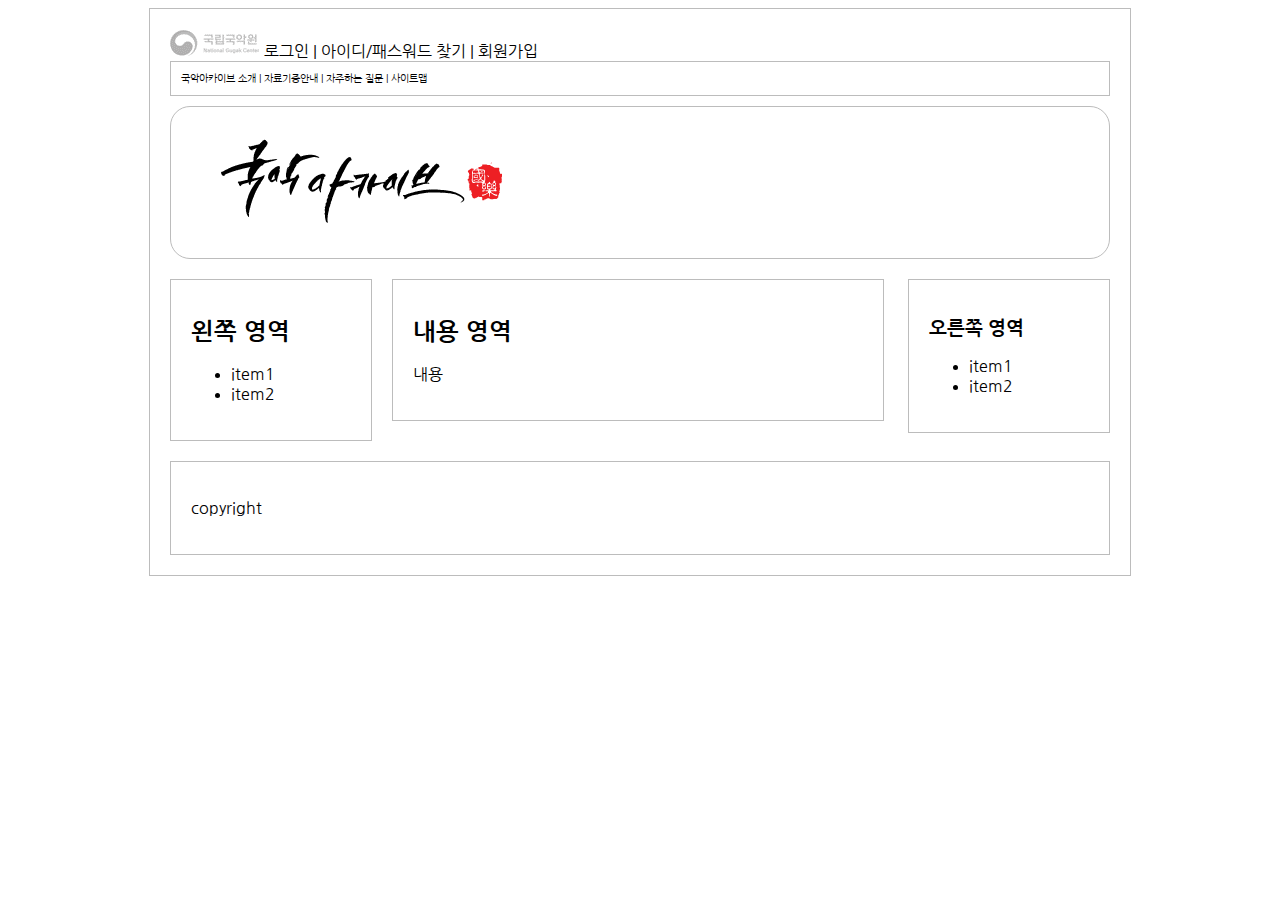
==== index.html @ 3ae6feca "utf-8로 저장" ====
﻿<!doctype html>
<html lang="ko">
<head>
	<mata charset="utf-8">
	<link href="css/wf_nanum.css" rel="stylesheet" type="text/css" />
	<link href="css/set_layout.css" rel="stylesheet" type="text/css" />
</head>
<body>
	<div id="container">
		<div id="potal-navi">
			<img src="img/p_logo.gif" valign="center" /> 로그인  |  아이디/패스워드 찾기 | 회원가입
		</div>
		<div id="local-navi">
			국악아카이브 소개 | 자료기증안내  |  자주하는 질문  | 사이트맵

		</div>
		<div id="main-navi">
			<img src="img/logo.png" />
		</div>
		<div id="ry-sidebar-left">
			<h2> 왼쪽 영역</h2>
			<ul>
				<li>item1</il>
				<li>item2</il>
			</ul>
		</div>
		<div id="ry-content">
			<h2>내용 영역</h2>
			<p>내용</p>
		</div>
		<div id="ry-sidebar-right">
			<h3> 오른쪽 영역</h2>
			<ul>
				<li>item1</il>
				<li>item2</il>
			</ul>
		</div>
		<div id="ry-footer">
			<p>copyright</p>
		</div>
	</div>
</body>
</head>
---- css/wf_nanum.css ----
﻿/* google webfont - nanum gothic */
@import url('https://fonts.googleapis.com/css?family=Nanum+Gothic:400,700,800&subset=korean');
---- css/set_layout.css ----
﻿/* page layout setting */
#container 
{
	font-family: 'Nanum Gothic', sans-serif;
	width: 940px;
	margin: 0px auto;
	padding: 20px;
	border: 1px solid #bcbcbc;
}
#portal-navi 
{
	font-family: 'Nanum Gothic', sans-serif;
 	padding: 10px;
	margin-bottom: 10px;
	border: 1px solid #bcbcbc;
	background-color: #000000;
}
#portal-navi.img
{
	width: 100%;
	vertical-align: middle;
}
#local-navi 
{
	font-family: 'Nanum Gothic', sans-serif;
	font-size: 10px;
 	padding: 10px;
	margin-bottom: 10px;
	border: 1px solid #bcbcbc;
}

#main-navi
{
	font-family: 'Nanum Gothic', sans-serif;
 	padding: 20px;
	margin-bottom: 20px;
	border: 1px solid #bcbcbc;
	border-radius: 20px 20px 20px 20px;
}
#ry-sidebar-left 
{
	font-family: 'Nanum Gothic', sans-serif;
	width: 160px;
	padding: 20px;
	margin-right: 20px;
	margin-bottom: 20px;
	float: left;
	border: 1px solid #bcbcbc;
}
#ry-content 
{
	font-family: 'Nanum Gothic', sans-serif;
	width: 450px;
	padding: 20px;
	margin-bottom: 20px;
	float: left;
	border: 1px solid #bcbcbc;
}
#ry-sidebar-right 
{
	font-family: 'Nanum Gothic', sans-serif;
	width: 160px;
	padding: 20px;
	margin-bottom: 20px;
	float: right;
	border: 1px solid #bcbcbc;
}
#ry-footer 
{
	font-family: 'Nanum Gothic', sans-serif;
	clear: both;
	padding: 20px;
	border: 1px solid #bcbcbc;
}
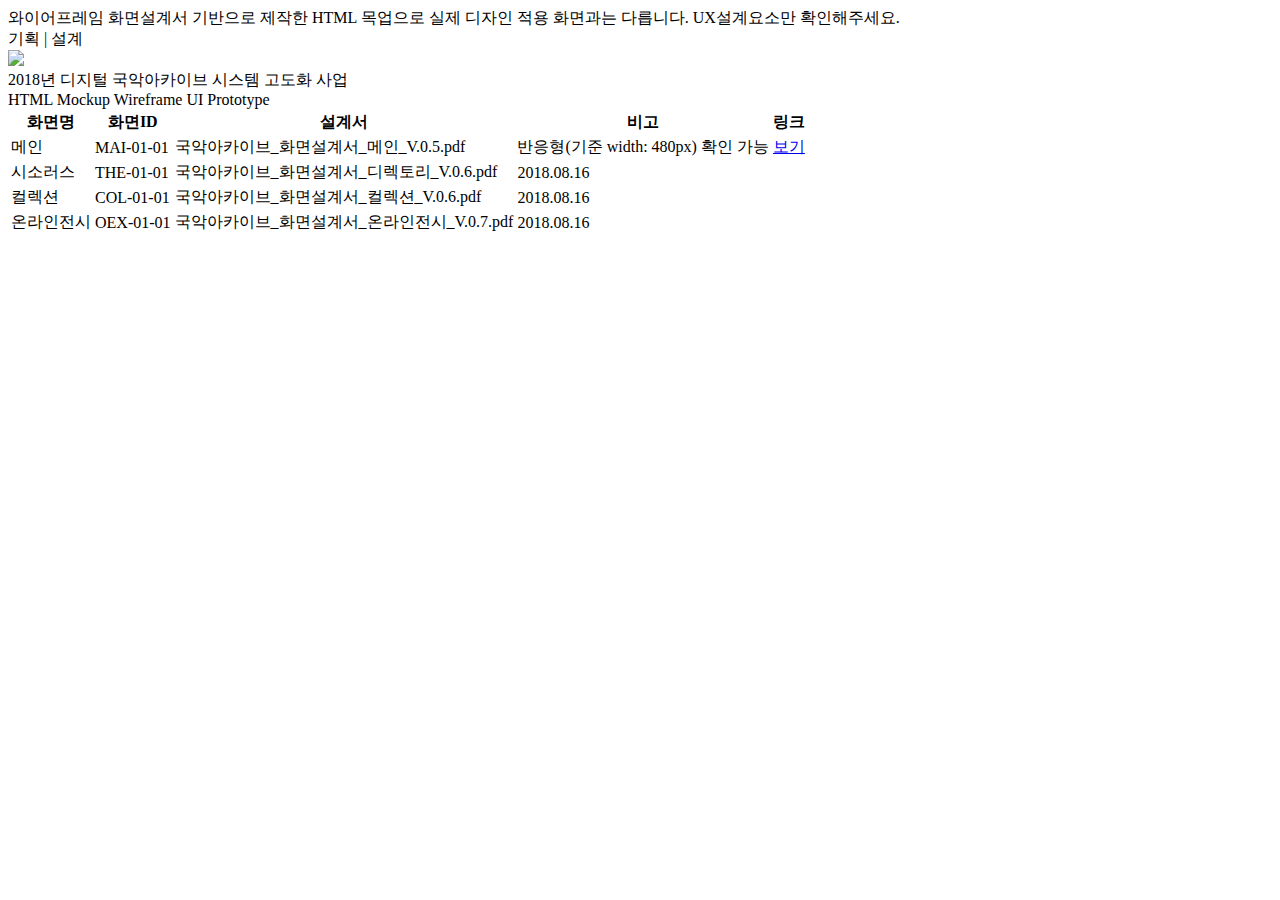
==== commit 88f5a310: "Add files via upload" ====
--- a/index.html
+++ b/index.html
@@ -1,43 +1,89 @@
 ﻿<!doctype html>
 <html lang="ko">
 <head>
-	<mata charset="utf-8">
-	<link href="css/wf_nanum.css" rel="stylesheet" type="text/css" />
-	<link href="css/set_layout.css" rel="stylesheet" type="text/css" />
+<mata charset="utf-8">
+<link rel="stylesheet" type="text/css" href="css/web.css" />
+<!--link rel="stylesheet" type="text/css" media="(max-width: 480px)" href="css/mobile.css"-->
+<link rel="stylesheet" href="css/wf_nanum.css">
 </head>
+
 <body>
-	<div id="container">
-		<div id="potal-navi">
-			<img src="img/p_logo.gif" valign="center" /> 로그인  |  아이디/패스워드 찾기 | 회원가입
-		</div>
-		<div id="local-navi">
-			국악아카이브 소개 | 자료기증안내  |  자주하는 질문  | 사이트맵
+<div id="pageEx">
+와이어프레임 화면설계서 기반으로 제작한 HTML 목업으로 실제 디자인 적용 화면과는 다릅니다.  UX설계요소만 확인해주세요.
+</div>
 
-		</div>
-		<div id="main-navi">
-			<img src="img/logo.png" />
-		</div>
-		<div id="ry-sidebar-left">
-			<h2> 왼쪽 영역</h2>
-			<ul>
-				<li>item1</il>
-				<li>item2</il>
-			</ul>
-		</div>
-		<div id="ry-content">
-			<h2>내용 영역</h2>
-			<p>내용</p>
-		</div>
-		<div id="ry-sidebar-right">
-			<h3> 오른쪽 영역</h2>
-			<ul>
-				<li>item1</il>
-				<li>item2</il>
-			</ul>
-		</div>
-		<div id="ry-footer">
-			<p>copyright</p>
-		</div>
-	</div>
+<!--오른쪽 타이틀 영역-->
+<!--div id="topTag">
+  <span class="titleTag">HTML Mockup</span>
+  <span class="titleTag">Wireframe</span>
+  <span class="titleTag">UI Prototype</span>
+</div-->
+
+
+<div class="card">
+  
+  <div class="proNo">기획 | 설계</div>
+  
+  <img src="img/p_logo.png" width="100px" />
+  <div class="proName">2018년 디지털 국악아카이브 시스템 고도화 사업</div>
+  <div class="proEx"> </div>
+<div id="topTag">
+  <span class="titleTag">HTML Mockup</span>
+  <span class="titleTag">Wireframe</span>
+  <span class="titleTag">UI Prototype</span>
+</div>
+
+
+<table class="type11">
+<thead>
+<tr>
+  <th scope="cols">화면명</th>
+  <th scope="cols">화면ID</th>
+  <th scope="cols">설계서</th>
+  <th scope="cols">비고</th>
+  <th scope="cols">링크</th>
+</tr>
+</thead>
+<tbody>
+<tr>
+  <td>메인</td>
+  <td>MAI-01-01</td>
+  <td>국악아카이브_화면설계서_메인_V.0.5.pdf</td>
+  <td>반응형(기준 width: 480px) 확인 가능</td>
+  <td><a class="btMove" href="mai0101.html">보기</span></td>
+</tr>
+<tr>
+  <td class="masking">시소러스</td>
+  <td class="masking">THE-01-01</td>
+  <td class="masking">국악아카이브_화면설계서_디렉토리_V.0.6.pdf</td>
+  <td class="masking">2018.08.16</td>
+  <td class="masking"></td>
+</tr>
+<tr>
+  <td class="masking">컬렉션</td>
+  <td class="masking">COL-01-01</td>
+  <td class="masking">국악아카이브_화면설계서_컬렉션_V.0.6.pdf</td>
+  <td class="masking">2018.08.16</td>
+  <td class="masking"></td>
+</tr>
+<tr>
+  <td class="masking">온라인전시</td>
+  <td class="masking">OEX-01-01</td>
+  <td class="masking">국악아카이브_화면설계서_온라인전시_V.0.7.pdf</td>
+  <td class="masking">2018.08.16</td>
+  <td class="masking"></td>
+</tr>
+</tbody>
+</table>
+
+</div>
+
+<!--footer 영역-->
+<!--div class="footer">
+  <h3>와이어프레임 기획서를 기반으로 제작한 HTML 목업으로 실제 디자인 적용 화면과는 다릅니다. <br /> UI 기획요소만 확인해주세요.</h3>
+</div-->
+
+
+
 </body>
-</head>+</html>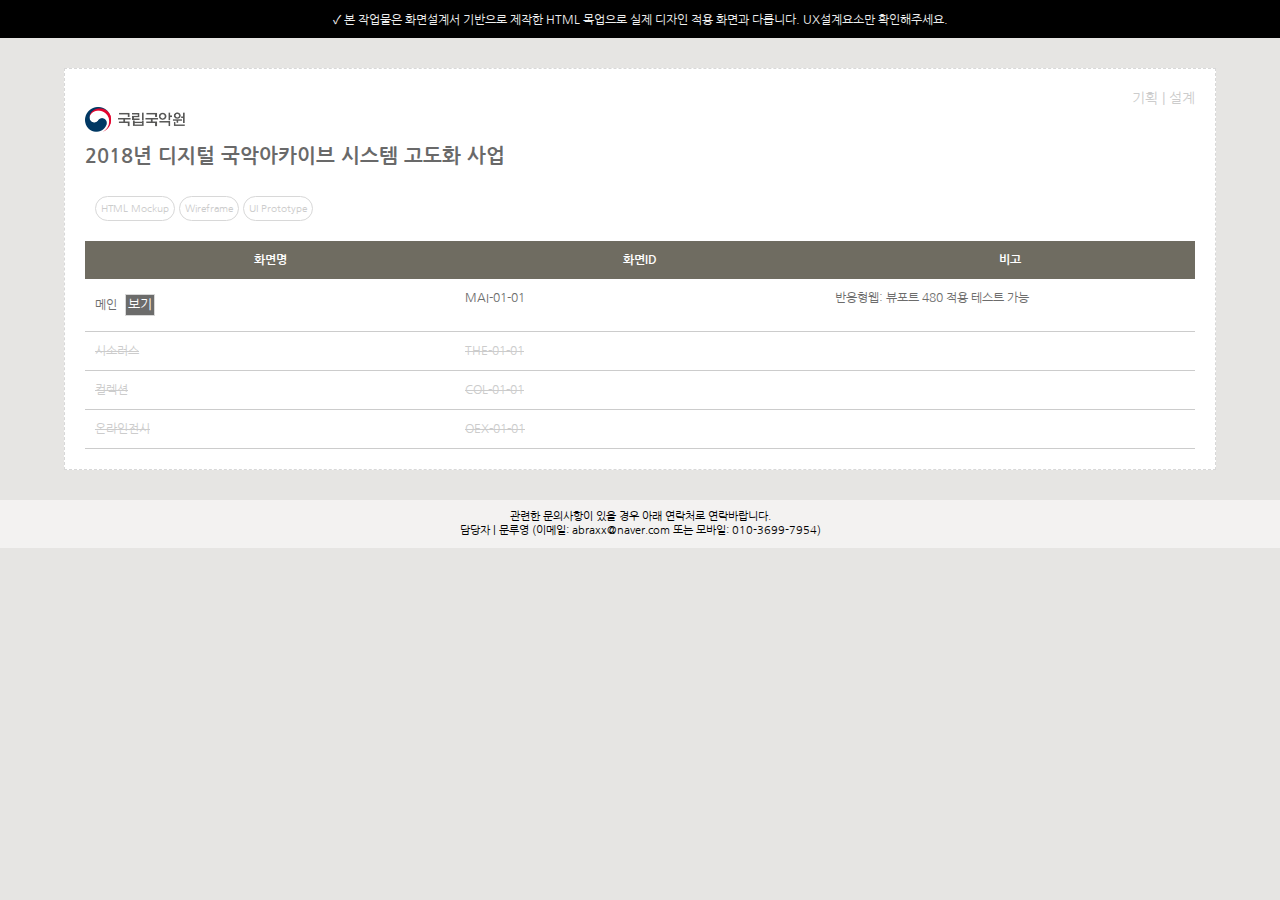
==== commit ccb4e6b8: "Add files via upload" ====
--- a/index.html
+++ b/index.html
@@ -1,15 +1,14 @@
 ﻿<!doctype html>
 <html lang="ko">
 <head>
-<mata charset="utf-8">
+<mata charset="utf-8" />
 <link rel="stylesheet" type="text/css" href="css/web.css" />
-<!--link rel="stylesheet" type="text/css" media="(max-width: 480px)" href="css/mobile.css"-->
-<link rel="stylesheet" href="css/wf_nanum.css">
+<link rel="stylesheet" href="css/wf_nanum.css" />
 </head>
 
 <body>
 <div id="pageEx">
-와이어프레임 화면설계서 기반으로 제작한 HTML 목업으로 실제 디자인 적용 화면과는 다릅니다.  UX설계요소만 확인해주세요.
+&#10003; 본 작업물은 화면설계서 기반으로 제작한 HTML 목업으로 실제 디자인 적용 화면과 다릅니다. UX설계요소만 확인해주세요.
 </div>
 
 <!--오른쪽 타이틀 영역-->
@@ -33,55 +32,42 @@
   <span class="titleTag">UI Prototype</span>
 </div>
 
-
-<table class="type11">
-<thead>
+<table class="type11" width="100%">
 <tr>
-  <th scope="cols">화면명</th>
-  <th scope="cols">화면ID</th>
-  <th scope="cols">설계서</th>
-  <th scope="cols">비고</th>
-  <th scope="cols">링크</th>
+  <th width="30%">화면명</th>
+  <th width="30%">화면ID</th>
+  <th width="30%">비고</th>
 </tr>
-</thead>
-<tbody>
 <tr>
-  <td>메인</td>
+  <td>메인 <button onclick="location.href='mai0101.html'">보기</button></td>
   <td>MAI-01-01</td>
-  <td>국악아카이브_화면설계서_메인_V.0.5.pdf</td>
-  <td>반응형(기준 width: 480px) 확인 가능</td>
-  <td><a class="btMove" href="mai0101.html">보기</span></td>
+  <td>반응형웹: 뷰포트 480 적용 테스트 가능</td>
 </tr>
 <tr>
   <td class="masking">시소러스</td>
   <td class="masking">THE-01-01</td>
-  <td class="masking">국악아카이브_화면설계서_디렉토리_V.0.6.pdf</td>
-  <td class="masking">2018.08.16</td>
   <td class="masking"></td>
 </tr>
 <tr>
   <td class="masking">컬렉션</td>
   <td class="masking">COL-01-01</td>
-  <td class="masking">국악아카이브_화면설계서_컬렉션_V.0.6.pdf</td>
-  <td class="masking">2018.08.16</td>
   <td class="masking"></td>
 </tr>
 <tr>
   <td class="masking">온라인전시</td>
   <td class="masking">OEX-01-01</td>
-  <td class="masking">국악아카이브_화면설계서_온라인전시_V.0.7.pdf</td>
-  <td class="masking">2018.08.16</td>
   <td class="masking"></td>
 </tr>
-</tbody>
 </table>
-
+	
+	
+	
 </div>
 
 <!--footer 영역-->
-<!--div class="footer">
-  <h3>와이어프레임 기획서를 기반으로 제작한 HTML 목업으로 실제 디자인 적용 화면과는 다릅니다. <br /> UI 기획요소만 확인해주세요.</h3>
-</div-->
+<div class="footer">
+  관련한 문의사항이 있을 경우 아래 연락처로 연락바랍니다.<br />담당자 | 문루영 (이메일: abraxx@naver.com 또는 모바일: 010-3699-7954)
+</div>
 
 
 
--- a/css/web.css
+++ b/css/web.css
@@ -0,0 +1,152 @@
+﻿* {
+box-sizing: border-box;
+font-family: 'Nanum Gothic', sans-serif;
+}
+
+body {
+padding: 0px;
+margin: 0px;
+background: #e6e5e3;
+}
+
+#pageEx 
+{
+width: 100%;
+padding: 10px;
+font-size: 12px;
+text-align: center;
+color:#f0f0f0;
+background-color:#000
+}
+
+#topTag
+{
+padding: 10px;
+margin: 0px auto;
+text-align: left;
+display: block;
+}
+
+
+.titleTag {
+font-size: 10px;
+color: #ccc;
+padding: 5px;
+text-align: center;
+border: 1px solid #D8D8D8;
+border-radius: 15px 15px 15px 15px;
+background: #fff;
+display:inline-block;
+margin-bottom: 10px
+}
+
+.titleText {
+color: #ccc;
+font-size: 12px;
+text-align: center;
+}
+
+
+/*.card {
+background-color: white;
+width: 100%;
+color: #F78181;
+padding: 20px;
+margin: 10px auto;
+display: inline-block;
+box-shadow: 3px 3px 10px #ccc
+}
+*/
+
+.card {
+background-color: white;
+border: 1px solid #D8D8D8;
+border-style: dashed;
+width: 90%;
+color: #6c6c6b;
+padding: 20px;
+margin: 30px auto;
+}
+
+
+.footer {
+font-size: 11px;
+padding: 10px;
+text-align: center;
+margin-top: 20px;
+background-color:rgba(255,255,255,0.5);
+color: #000
+}
+
+.proName {
+font-size: 20px;
+font-weight: bold;
+padding-top: 10px;
+color:dimgray
+}
+
+.proNo {
+font-size: 14px;
+text-align: right;
+color: #ccc;
+}
+
+.proEx {
+padding: 10px
+}
+
+table.type11 {
+    border-collapse: collapse;
+    text-align: left;
+    line-height: 1.5;
+    border: 0px;
+    margin: 0px;
+}
+
+
+table.type11 th {
+    padding: 10px;
+    text-align: center;
+    font-weight: bold;
+    vertical-align: top;
+    color: #fff;
+    background: #6f6c61;
+    font-size: 12px
+}
+
+table.type11 td {
+    padding: 10px;
+    vertical-align: top;
+    border-bottom: 1px solid #ccc;
+    font-size: 12px;
+}
+
+table.type11 td.masking {
+    text-decoration: line-through;
+    color: #ccc;
+}
+
+
+
+/* Button */
+button {
+background-color:#6c6c6b;
+padding: 2px 2px;
+margin: 5px;
+border: none;
+color: #fff;
+text-align: center;
+text-decoration: none;
+font-size: 13px;
+display: inline-block;
+cursor: pointer;
+-webkit-transition-duration: 0.4s; /* Safari */
+transition-duration: 0.4s;
+border: 1px solid #D8D8D8;
+}
+
+button:focus {
+	border: 1px solid #D8D8D8;
+	border-style: dashed;
+outline: 0px
+}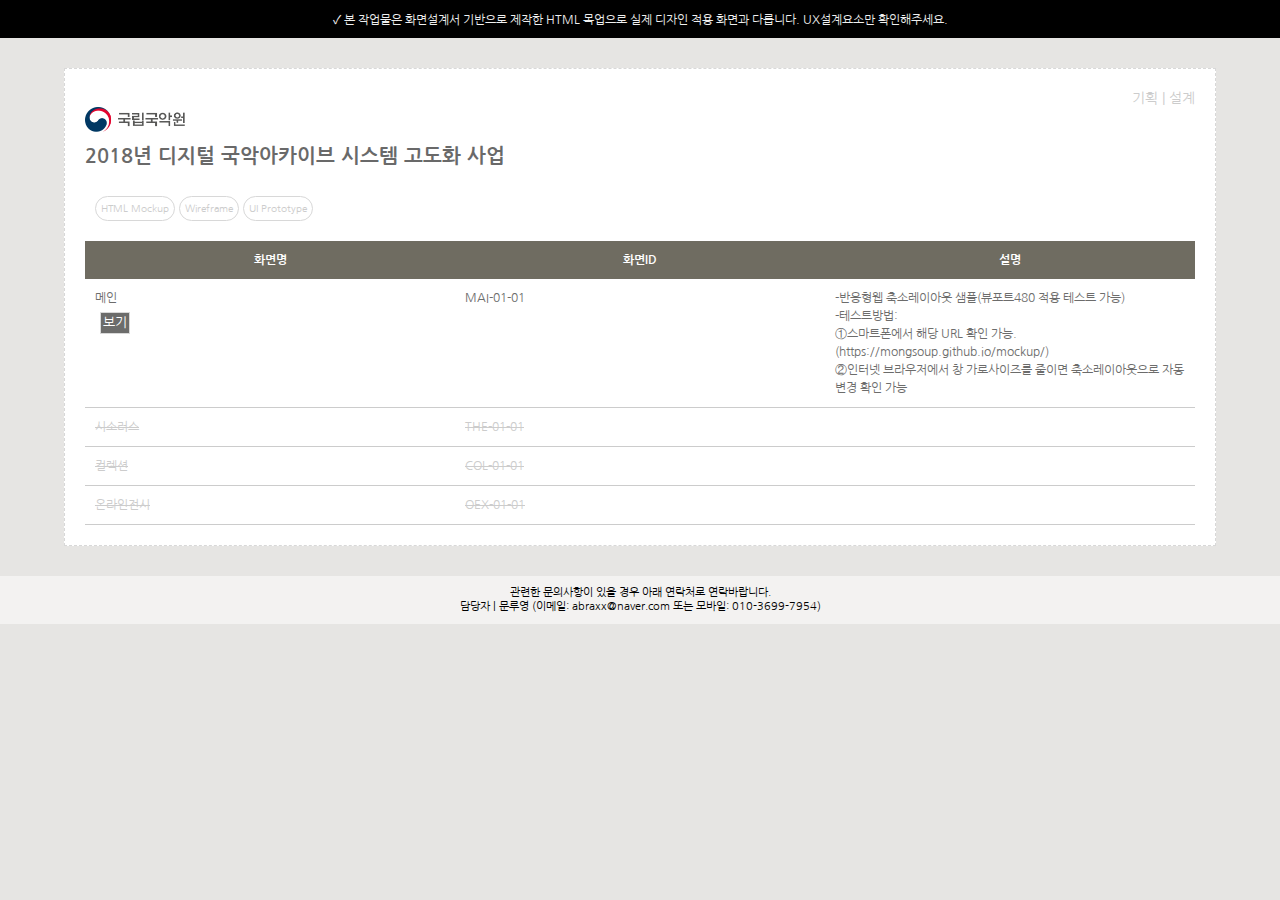
==== commit 281047b4: "Add files via upload" ====
--- a/index.html
+++ b/index.html
@@ -2,6 +2,7 @@
 <html lang="ko">
 <head>
 <mata charset="utf-8" />
+<meta name="viewport" content="width=device-width, initial-scale=1.0" />
 <link rel="stylesheet" type="text/css" href="css/web.css" />
 <link rel="stylesheet" href="css/wf_nanum.css" />
 </head>
@@ -36,12 +37,17 @@
 <tr>
   <th width="30%">화면명</th>
   <th width="30%">화면ID</th>
-  <th width="30%">비고</th>
+  <th width="30%">설명</th>
 </tr>
 <tr>
-  <td>메인 <button onclick="location.href='mai0101.html'">보기</button></td>
+  <td>메인<br/><button onclick="location.href='mai0101.html'">보기</button></td>
   <td>MAI-01-01</td>
-  <td>반응형웹: 뷰포트 480 적용 테스트 가능</td>
+  <td style="text-align:left">
+	  -반응형웹 축소레이아웃 샘플(뷰포트480 적용 테스트 가능)<br />
+	  -테스트방법:<br />
+	  ①스마트폰에서 해당 URL 확인 가능.(https://mongsoup.github.io/mockup/)<br />
+	  ②인터넷 브라우저에서 창 가로사이즈를 줄이면 축소레이아웃으로 자동 변경 확인 가능<br />
+	</td>
 </tr>
 <tr>
   <td class="masking">시소러스</td>
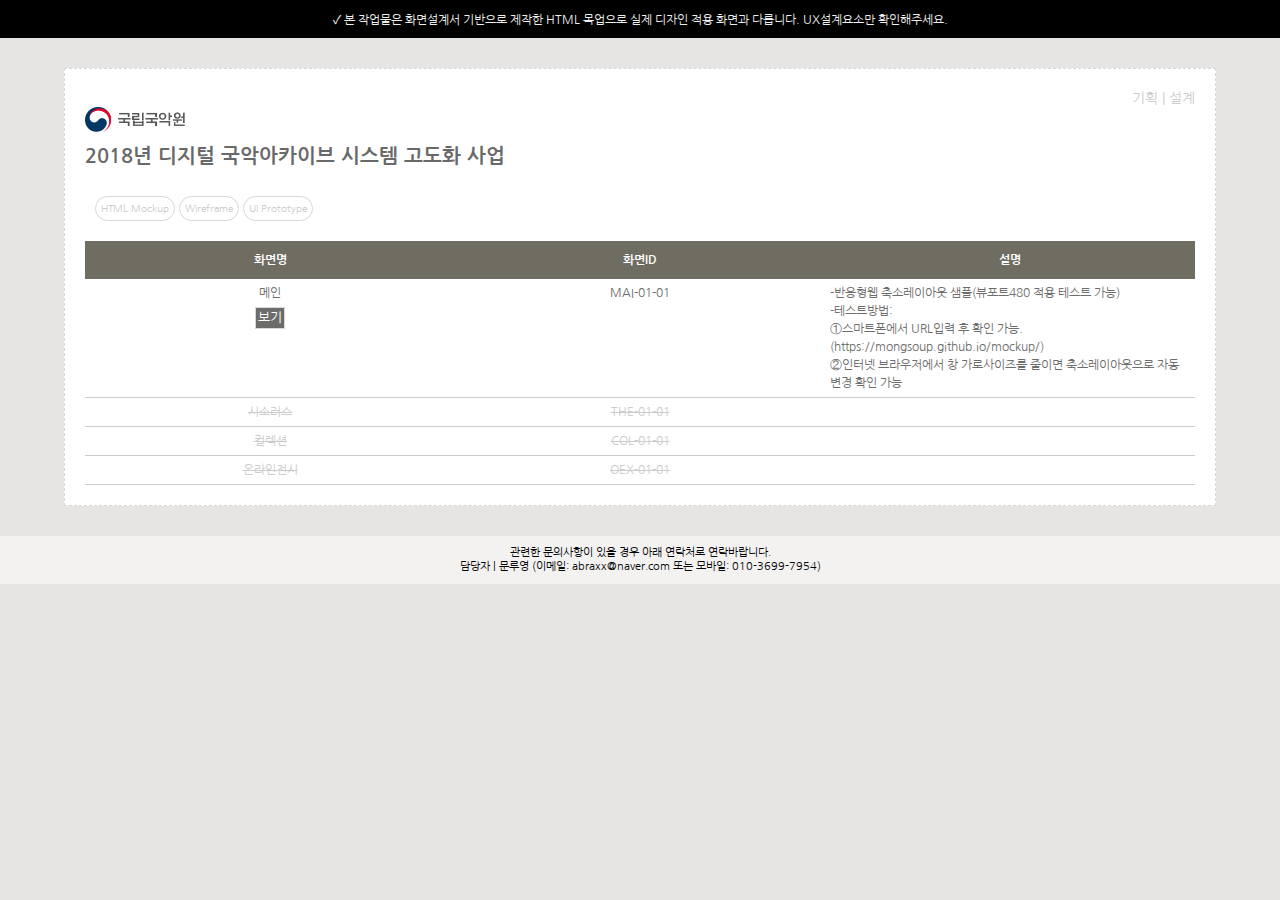
==== commit 5a4aa539: "Add files via upload" ====
--- a/index.html
+++ b/index.html
@@ -45,7 +45,7 @@
   <td style="text-align:left">
 	  -반응형웹 축소레이아웃 샘플(뷰포트480 적용 테스트 가능)<br />
 	  -테스트방법:<br />
-	  ①스마트폰에서 해당 URL 확인 가능.(https://mongsoup.github.io/mockup/)<br />
+	  ①스마트폰에서 URL입력 후 확인 가능.(https://mongsoup.github.io/mockup/)<br />
 	  ②인터넷 브라우저에서 창 가로사이즈를 줄이면 축소레이아웃으로 자동 변경 확인 가능<br />
 	</td>
 </tr>
--- a/css/web.css
+++ b/css/web.css
@@ -97,7 +97,7 @@
 
 table.type11 {
     border-collapse: collapse;
-    text-align: left;
+    text-align: center;
     line-height: 1.5;
     border: 0px;
     margin: 0px;
@@ -115,7 +115,7 @@
 }
 
 table.type11 td {
-    padding: 10px;
+    padding: 5px;
     vertical-align: top;
     border-bottom: 1px solid #ccc;
     font-size: 12px;
